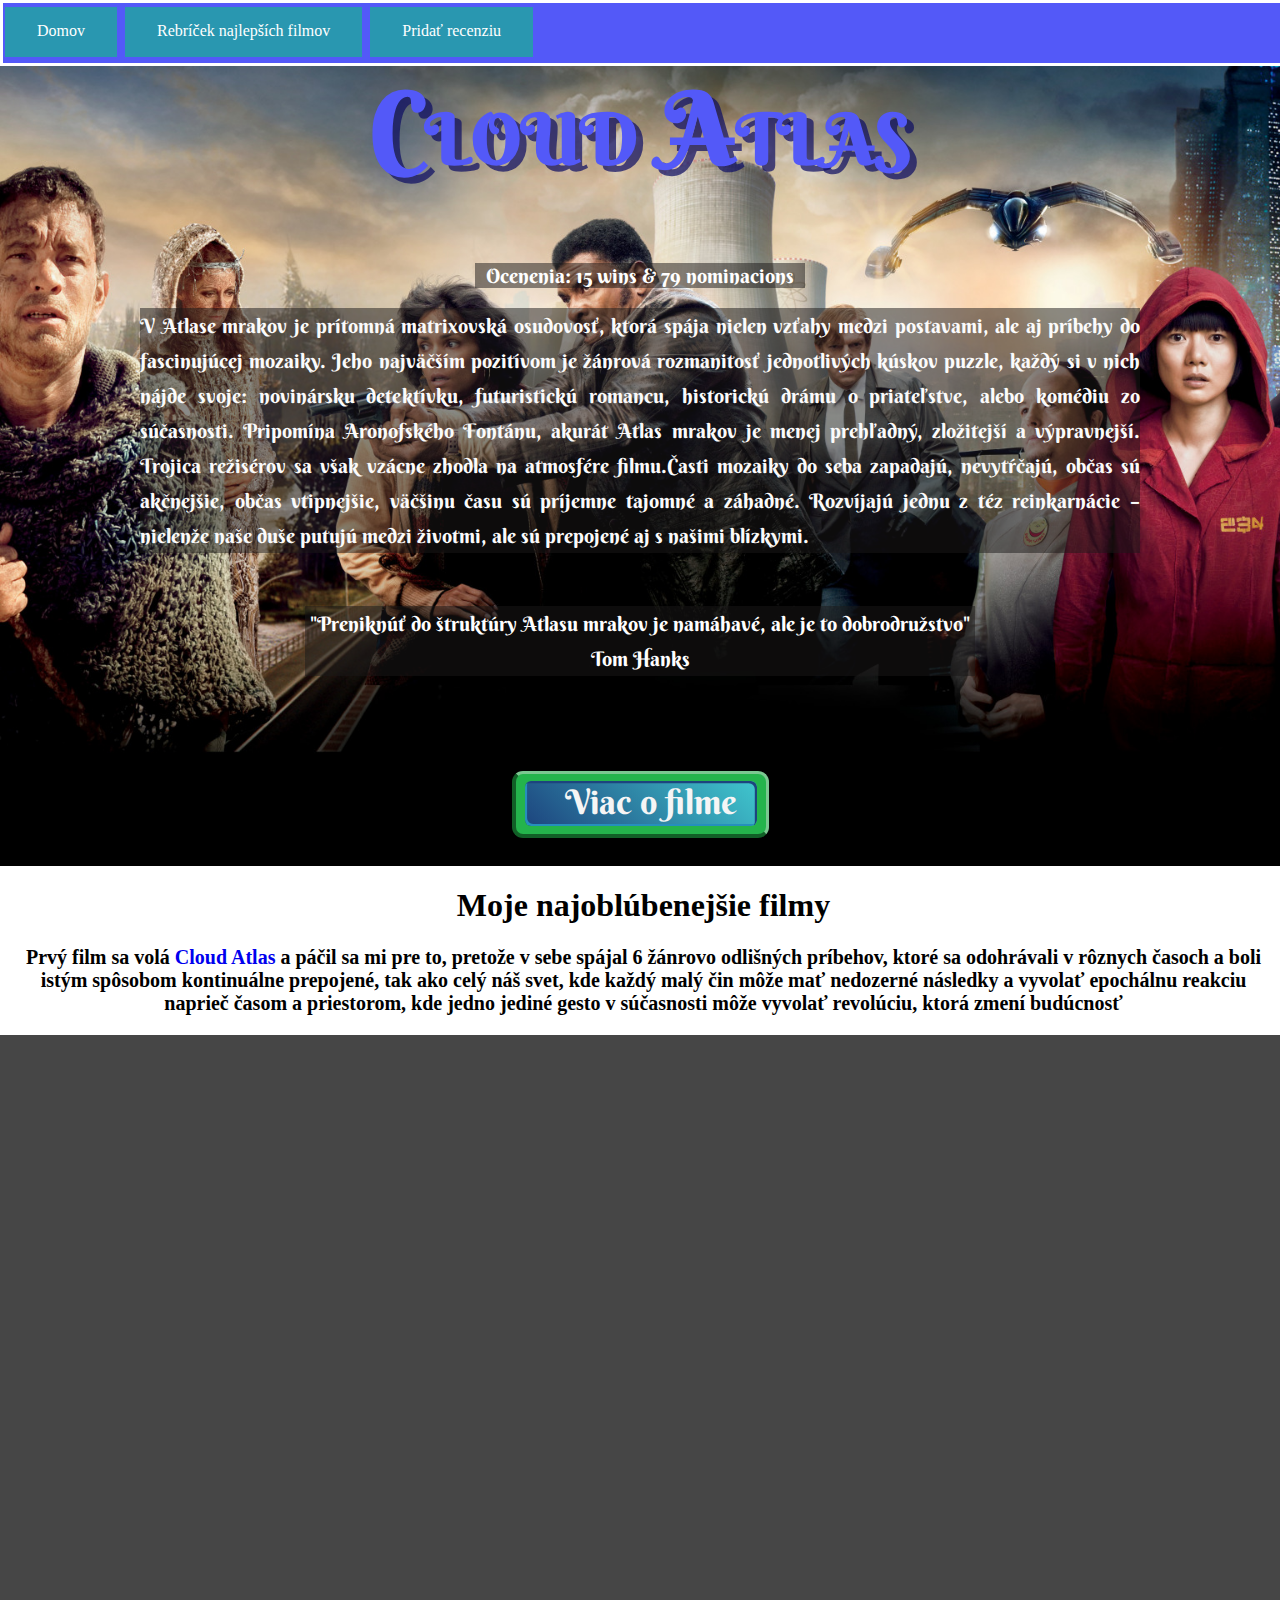
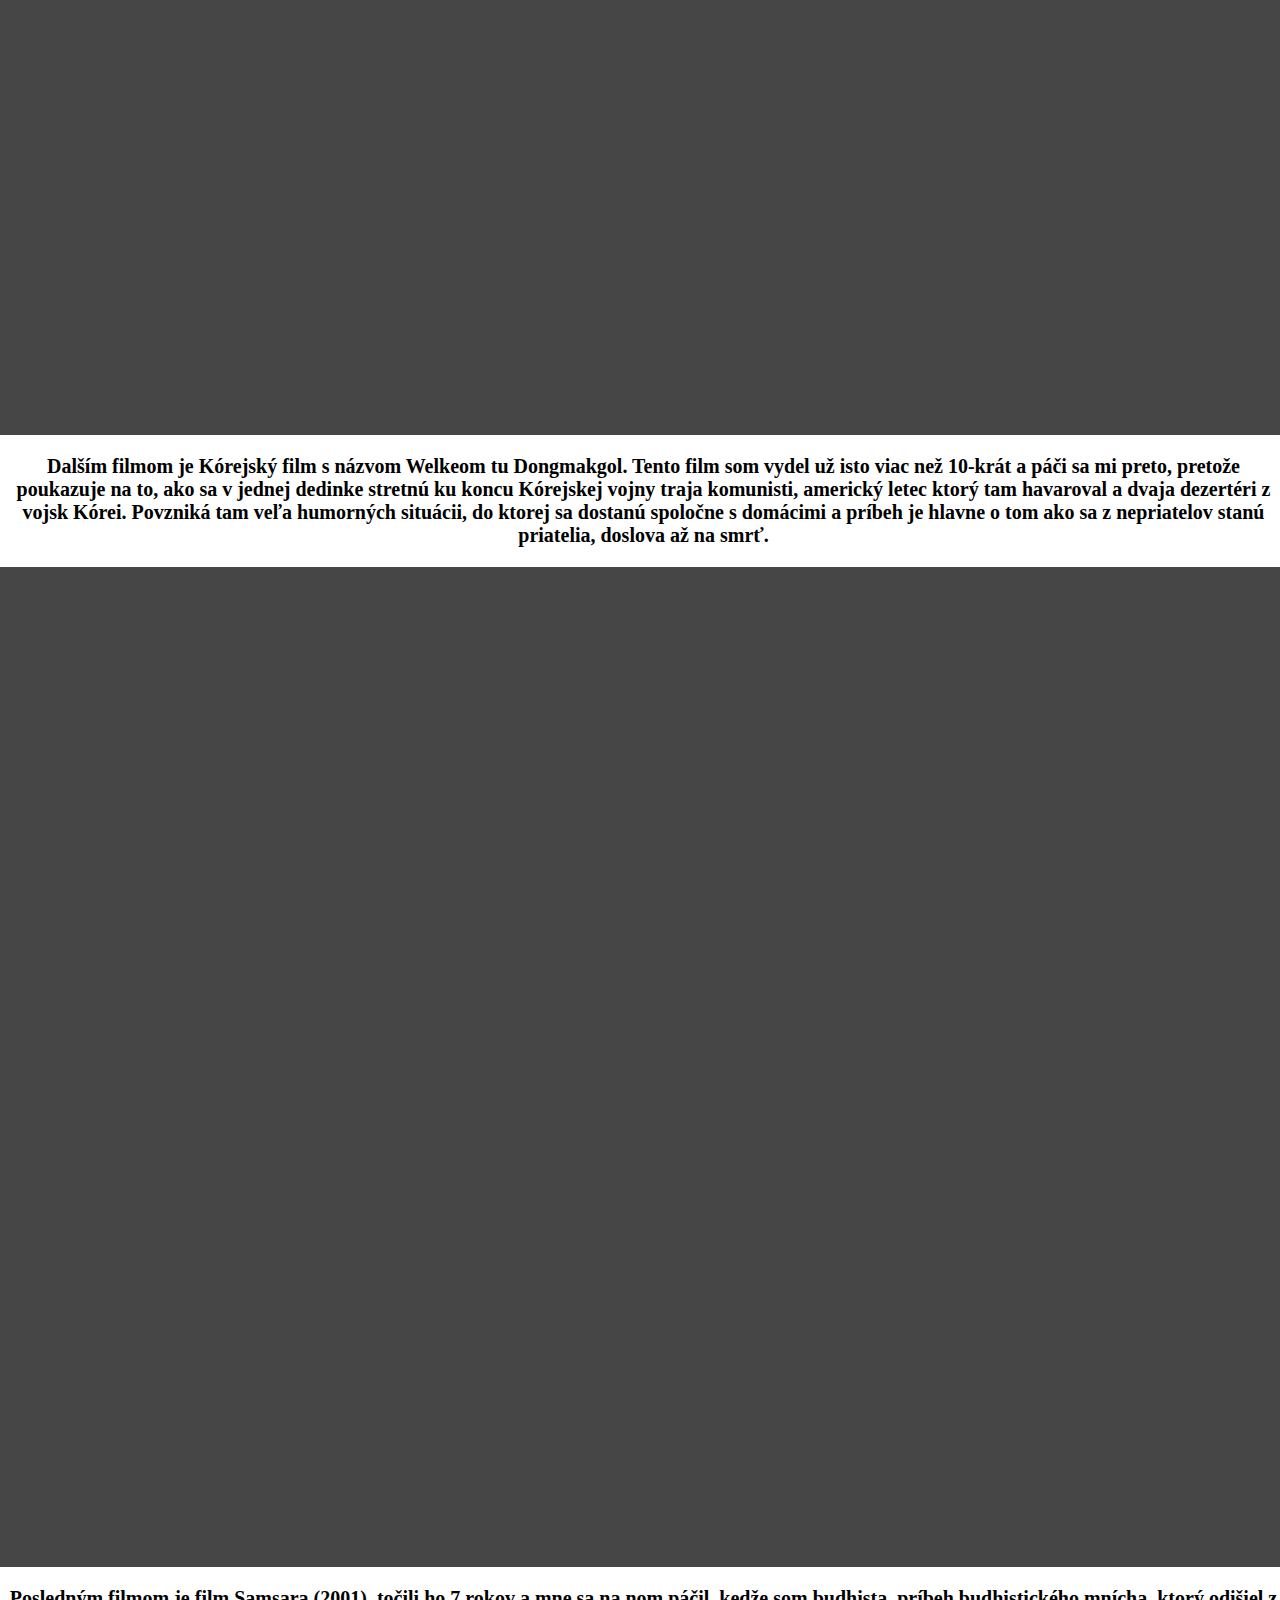
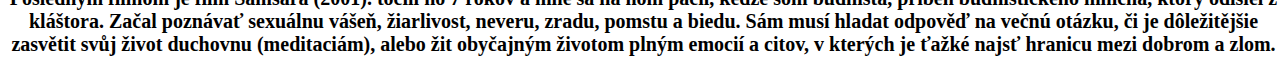
==== index.html @ 8eb35df4 "Add files via upload" ====
<!DOCTYPE html>
<html lang="en">
<head>
    <meta charset="UTF-8">
    <meta http-equiv="X-UA-Compatible" content="IE=edge">
    <meta name="viewport" content="width=device-width, initial-scale=1.0">
    <title>Dominik Fínik</title>
    <link rel="stylesheet" href="index.css">   
    <link rel="preconnect" href="https://fonts.googleapis.com">
    <link rel="preconnect" href="https://fonts.gstatic.com" crossorigin>
    <link href="https://fonts.googleapis.com/css2?family=Berkshire+Swash&display=swap" rel="stylesheet"> 
    <link rel="stylesheet" href="Superbuton.css">
</head>
<body>
    <header>
        <nav>
            <a class="headerbutton" href="index.html">Domov</a>
            <a class="headerbutton" href="tabulka.html">Rebríček najlepších filmov</a>
            <a class="headerbutton" href="formular.html">Pridať recenziu</a>
        </nav>
    </header>

    <Div class="baner">
        <h1 class="nadpisbaner">Cloud Atlas</h1>
        <p id="banertextheader" class="banertextocenenia">Ocenenia: 15 wins & 79 nominacions</p>
        <p class="banertext"> V Atlase mrakov je prítomná matrixovská osudovosť, ktorá spája nielen vzťahy medzi postavami, ale aj príbehy do fascinujúcej mozaiky. Jeho najväčším pozitívom je žánrová rozmanitosť jednotlivých kúskov puzzle, každý si v nich nájde svoje: novinársku detektívku, futuristickú romancu, historickú drámu o priateľstve, alebo komédiu zo súčasnosti. Pripomína Aronofského Fontánu, akurát Atlas mrakov je menej prehľadný, zložitejší a výpravnejší. Trojica režisérov sa však vzácne zhodla na atmosfére filmu.Časti mozaiky do seba zapadajú, nevytŕčajú, občas sú akčnejšie, občas vtipnejšie, väčšinu času sú príjemne tajomné a záhadné. Rozvíjajú jednu z téz reinkarnácie – nielenže naše duše putujú medzi životmi, ale sú prepojené aj s našimi blízkymi.</p>
        <p id="Tomhenkscitat" class="banertext">"Preniknúť do štruktúry Atlasu mrakov je namáhavé, ale je to dobrodružstvo"<br>Tom Hanks</p>
        
            <div id="Buton-Baner">
    
                <div class="button-hlavny">
                        <div class="button-dnu">
                            <a id="Link" href="o filme">Viac o filme</a>
                        </div>
                </div>
            </div>
        
    </Div>

    <article>
        <h1>Moje najoblúbenejšie filmy</h1>
        
        <p>Prvý film sa volá <a href="atlas mrakov.html">Cloud Atlas</a> a páčil sa mi pre to, pretože v sebe spájal 6 žánrovo odlišných príbehov, ktoré sa odohrávali v rôznych časoch a boli istým spôsobom kontinuálne prepojené, tak ako celý náš svet, kde každý malý čin môže mať nedozerné následky a vyvolať epochálnu reakciu naprieč časom a priestorom, kde jedno jediné gesto v súčasnosti môže vyvolať revolúciu, ktorá zmení budúcnosť</p>
        <div class="baner2">


        </div>
        <p>Dalším filmom je Kórejský film s názvom Welkeom tu Dongmakgol. Tento film som vydel už isto viac než 10-krát a páči sa mi preto, pretože poukazuje na to, ako sa v jednej dedinke stretnú ku koncu Kórejskej vojny traja komunisti, americký letec ktorý tam havaroval a dvaja dezertéri z vojsk Kórei. Povzniká tam veľa humorných situácii, do ktorej sa dostanú spoločne s domácimi a príbeh je hlavne o tom ako sa z nepriatelov stanú priatelia, doslova až na smrť.</p>


        <div class="baner3">


        </div>
        <p>Posledným filmom je film Samsara (2001). točili ho 7 rokov a mne sa na nom páčil, kedže som budhista, príbeh budhistického mnícha, ktorý odišiel z kláštora. Začal poznávať sexuálnu vášeň, žiarlivost, neveru, zradu, pomstu a biedu. Sám musí hladat odpověď na večnú otázku, či je dôležitějšie zasvětit svůj život duchovnu (meditaciám), alebo žit obyčajným životom plným emocií a citov, v kterých je ťažké najsť hranicu mezi dobrom a zlom.  </p>
    </article>
</body>
</html>
---- index.css ----
body{
    margin: 0 auto;
    background-color: white;
    }
    a:link{
        color: brgb(233, 233, 243);
        text-decoration: none;
        text-align: center;
    }
    a:visited {
        color: rgb(151, 234, 27);
        text-decoration: none;
    }
    a:hover {
        color: red;
        text-decoration: underline;
    }
    a:active {
        color: yellow;
        text-decoration: underline;
    }
    header{
        
        background-color: rgb(83, 89, 248);
        display: block;
        text-align: left;
        margin: 3px;
        height: 60px;
        width: 100%;
    }
    .headerbutton{
        background-color: #2997b0;
        border: 2px;
        color: white;
        box-sizing: border-box;
        height: 50px;
        padding: 15px 32px;
        text-align: center;
        text-decoration: none;
        display: inline-block;
        font-size: 16px;
        margin: 4px 2px;
        margin-left: 2px;
        margin-right: 2px;
        cursor: pointer;
    }
    h1, p{
        margin-left: 7px;
    }
    .baner{
        background-image: url(oblachnyy-atlas-cloud-atlas-2423.jpg);
        width: 100%;
        height: 800px;
        margin: 0%;
        background-color: #464646;
        background-repeat: no-repeat;
        background-position: center center;
        background-size: cover;
        background-attachment: fixed;
        
    }
    .nadpisbaner{
        color: rgb(83, 89, 248);
        font-size: 100px;
        font-variant: small-caps;
        font-family: 'Berkshire Swash', cursive; 
        text-align: center;
        margin: 0%;
        padding-bottom: 53px;
        text-shadow: 7px 6px #0c0d62b5
        
    }
    .banertext{
        font-family: 'Berkshire Swash', cursive; 
        width: 1000px;
        text-align: justify;
        line-height: 35px;
        color: rgb(251, 251, 251);
        font-size: 20px;
        margin-left: auto;
        margin-right: auto; 
        background: rgb(17, 15, 15); 
        background: rgba(26, 23, 23, 0.5);
    }
    .banertextocenenia{
        font-family: 'Berkshire Swash', cursive; 
        width: 330px;
        font-size: 20px;
        color: white;
        margin-left: auto;
        margin-right: auto; 
        background: rgb(17, 15, 15); 
        background: rgba(26, 23, 23, 0.5);
    }
    #Tomhenkscitat{
        font-family: 'Berkshire Swash', cursive; 
        width: 670px;
        font-size: 20px;
        text-align: center;
        color: white;
        margin-top: 53px;
        margin-left: auto;
        margin-right: auto; 
        background: rgb(17, 15, 15); 
        background: rgba(26, 23, 23, 0.5);
    }
    #banertextheader{
        text-align: center;
    }
    .baner2{
        background-image: url(dongmakgol.jpg);
        width: 100%;
        height: 1000px;
        margin: 0%;
        background-color: #464646;
        background-repeat: no-repeat;
        background-position: center center;
        background-size: cover;
        background-attachment: fixed;
    }
    .baner3{
        background-image: url(samsara.jpg);
        width: 100%;
        height: 1000px;
        margin: 0%;
        background-color: #464646;
        background-repeat: no-repeat;
        background-position: center center;
        background-size: cover;
        background-attachment: fixed;
    }
    article > h1{
        text-align: center;
    }
    article > p{
        font-size: 20px;
        font-weight: bold;
        text-align: center;
    }
---- Superbuton.css ----
#Buton-Baner{
    height: 40px;
    width: 100%; 
    margin: auto;   
    

}
.button-hlavny{
    margin-top: 95px;
    width: 250px;
    height: 60px;
    margin-left: auto;
    margin-right: auto;
    border-radius: 11px;
    border-top: 3px solid rgb(123, 200, 145);
    border-right: 3px solid rgb(123, 200, 145);
    border-left: 4px solid rgb(17, 96, 39);
    border-bottom: 4px solid rgb(17, 96, 39);
    background-color: rgb(36, 180, 76);
}
.button-dnu{
    width: 232px;
    height: 45px;
    position: relative;
    left: 9px;
    top: 7px;
    border-radius: 6px;
    background-color: #2997b0;
    background-image: linear-gradient(45deg, rgb(29, 68, 126), rgb(64, 199, 206));
    box-shadow: inset -2.2px 2.2px rgb(29, 68, 126), inset 2.1px -2.1px rgb(38, 143, 188);            
}
.button-hlavny:hover, .button-hlavny:focus {
    background-color:rgb(14, 246, 80);           
}
#Link{
    text-align: center;
    margin-top: 3px;
    color: whitesmoke;
    font-family: 'Berkshire Swash', cursive; 
    font-size: 34px;
    margin-left: 40px;
    margin-right: auto;
}
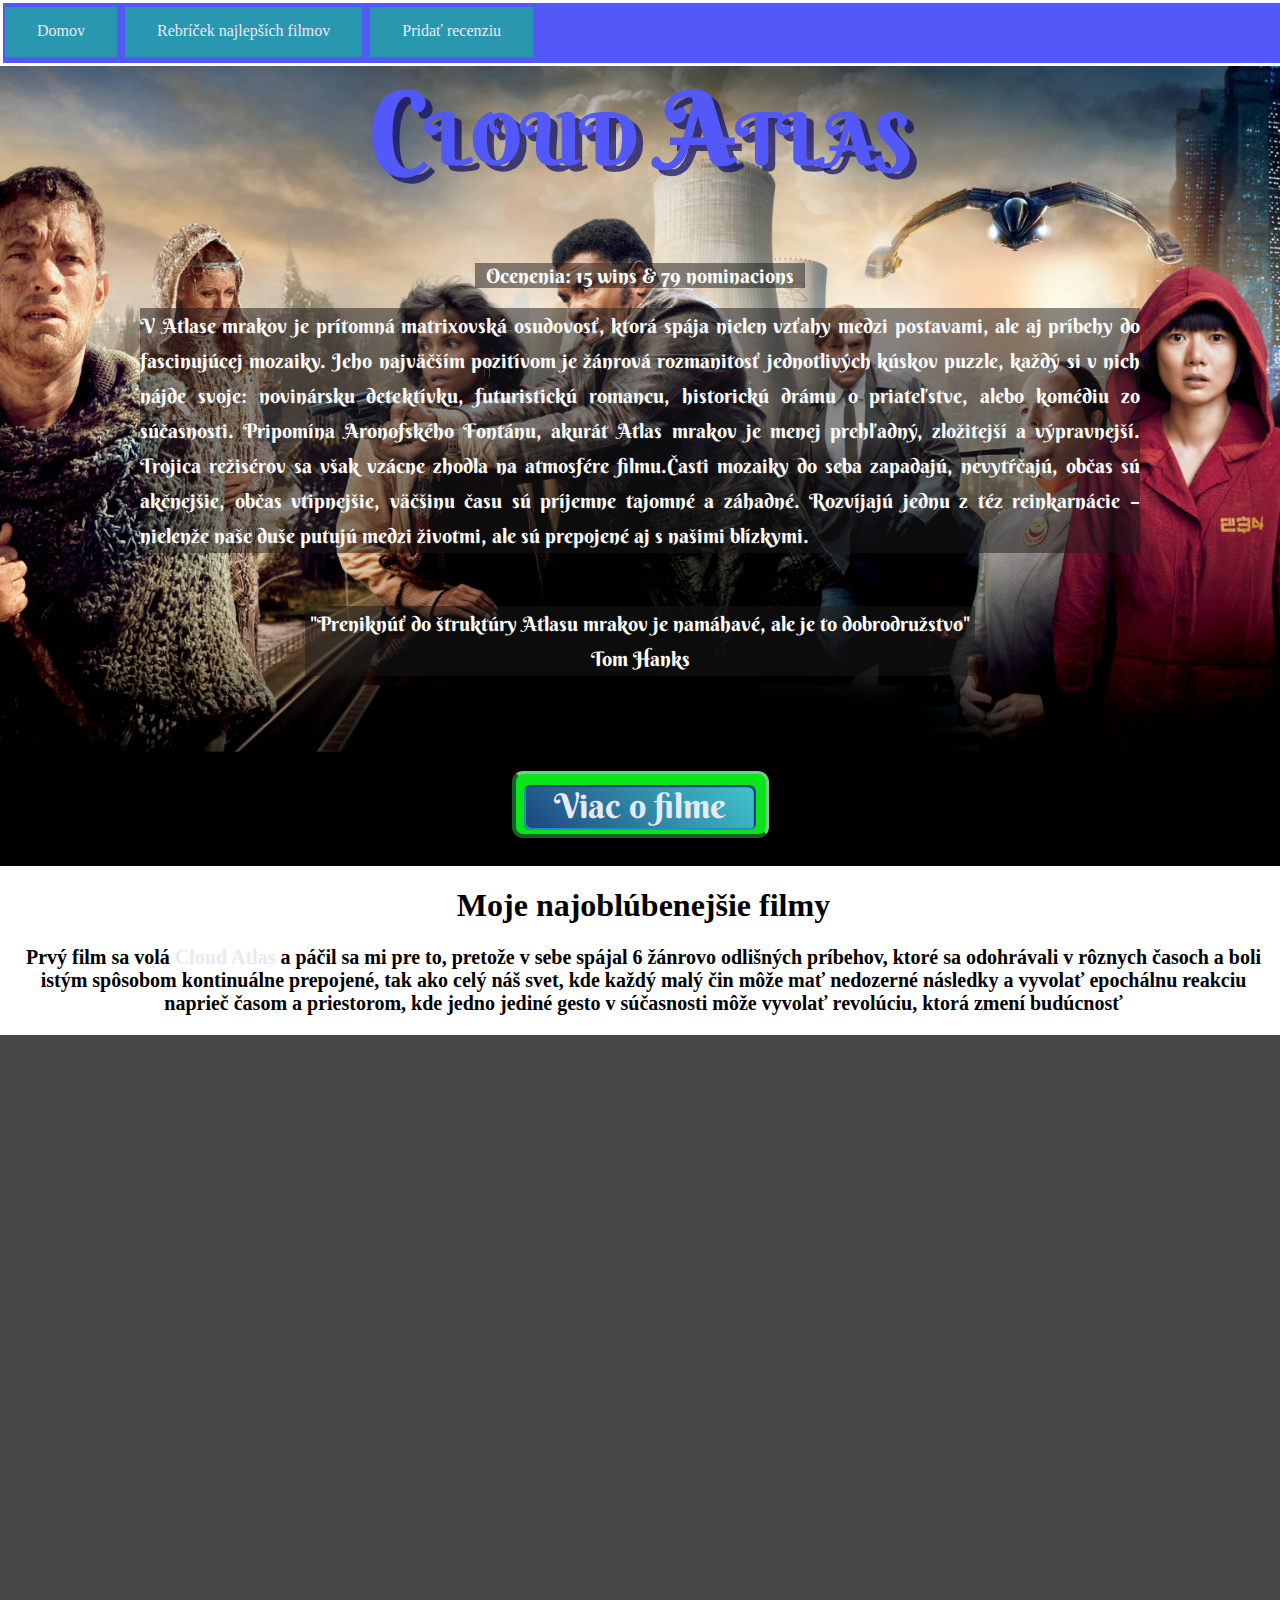
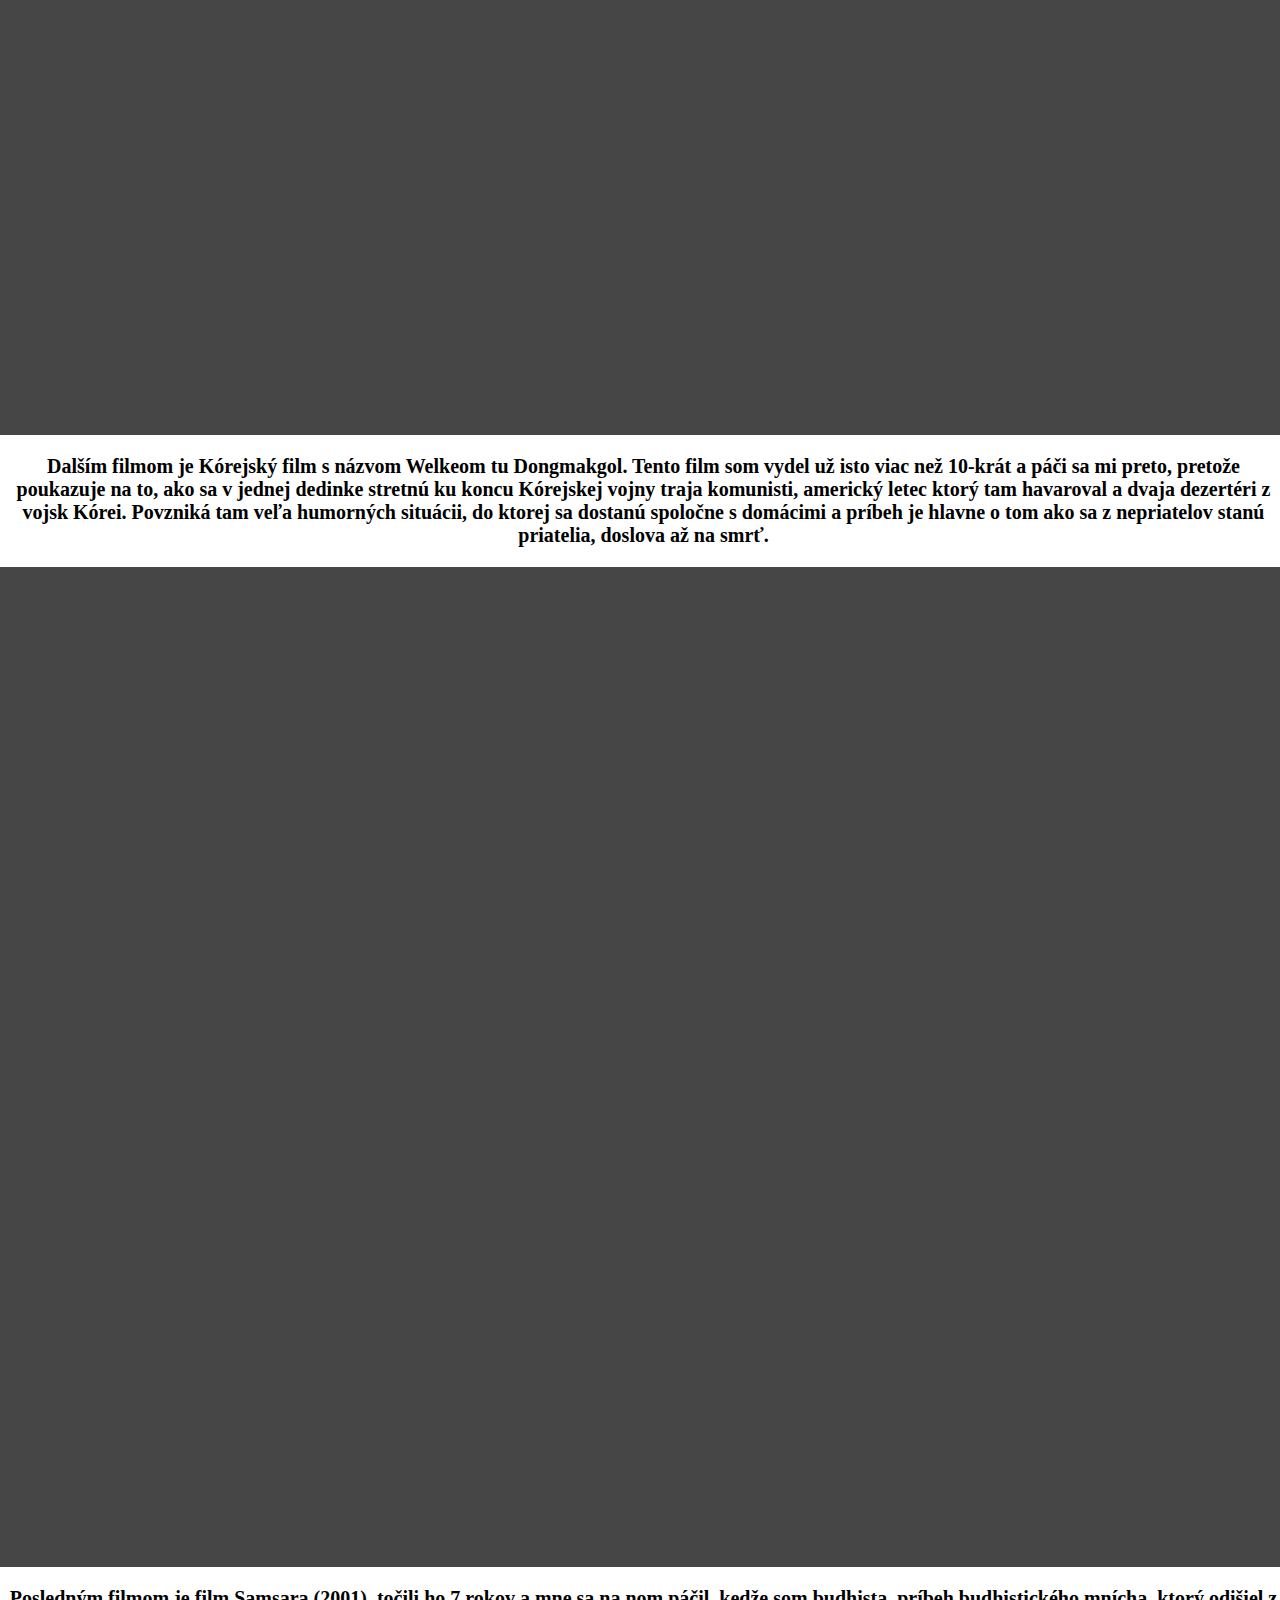
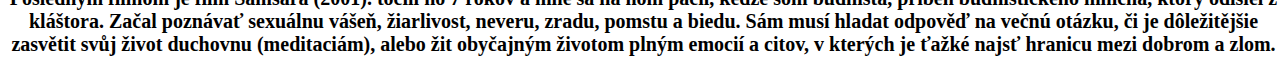
==== commit 875ab6f3: "Add files via upload" ====
--- a/index.html
+++ b/index.html
@@ -8,8 +8,7 @@
     <link rel="stylesheet" href="index.css">   
     <link rel="preconnect" href="https://fonts.googleapis.com">
     <link rel="preconnect" href="https://fonts.gstatic.com" crossorigin>
-    <link href="https://fonts.googleapis.com/css2?family=Berkshire+Swash&display=swap" rel="stylesheet"> 
-    <link rel="stylesheet" href="Superbuton.css">
+    <link href="https://fonts.googleapis.com/css2?family=Berkshire+Swash&display=swap" rel="stylesheet">
 </head>
 <body>
     <header>
@@ -30,7 +29,7 @@
     
                 <div class="button-hlavny">
                         <div class="button-dnu">
-                            <a id="Link" href="o filme">Viac o filme</a>
+                            <a id="Ban1Link" href="atlas mrakov.html">Viac o filme</a>
                         </div>
                 </div>
             </div>
--- a/index.css
+++ b/index.css
@@ -3,9 +3,8 @@
     background-color: white;
     }
     a:link{
-        color: brgb(233, 233, 243);
+        color: rgb(233, 233, 243);
         text-decoration: none;
-        text-align: center;
     }
     a:visited {
         color: rgb(151, 234, 27);
@@ -136,4 +135,58 @@
         font-size: 20px;
         font-weight: bold;
         text-align: center;
-    }+    }
+    #Buton-Baner{
+        height: 40px;
+        width: 100%; 
+        margin: auto;   
+        
+    
+    }
+    .button-hlavny{
+        margin-top: 95px;
+        width: 250px;
+        height: 60px;
+        margin-left: auto;
+        margin-right: auto;
+        border-radius: 11px;
+        border-top: 3px solid rgb(123, 200, 145);
+        border-right: 3px solid rgb(123, 200, 145);
+        border-left: 4px solid rgb(17, 96, 39);
+        border-bottom: 4px solid rgb(17, 96, 39);
+        background-color: rgb(10, 229, 25);
+    }
+    .button-dnu{
+        width: 232px;
+        height: 45px;
+        position: relative;
+        left: 8px;
+        top: 8px;
+        border-radius: 6px;
+        background-color: #2997b0;
+        background-image: linear-gradient(45deg, rgb(29, 68, 126), rgb(64, 199, 206));
+        box-shadow: inset -2.2px 2.2px rgb(29, 68, 126), inset 2.1px -2.1px rgb(38, 143, 188);            
+    }
+    .button-dnu:hover{
+        background-image: linear-gradient(45deg, rgb(64, 199, 206), rgb(29, 68, 126));
+    }
+    .button-hlavny:hover, .button-hlavny:focus {
+        background-color:rgb(14, 246, 80); 
+        box-shadow: 6.3px -6.3px 5px rgb(0 0 194), -6.3px 6.3px 5px rgb(0 0 194);        
+    }
+    #Ban1Link{
+        display: block;
+        text-align: center;
+        margin-top: 3px;
+        color: whitesmoke;
+        font-family: 'Berkshire Swash', cursive; 
+        font-size: 34px;
+    }
+    #Ban1Link:link{
+        color: rgb(233, 233, 243);
+        text-decoration: none;
+    }
+    #Ban1Link:hover {
+        color: rgb(10, 229, 25);
+        text-decoration: underline;
+    }
